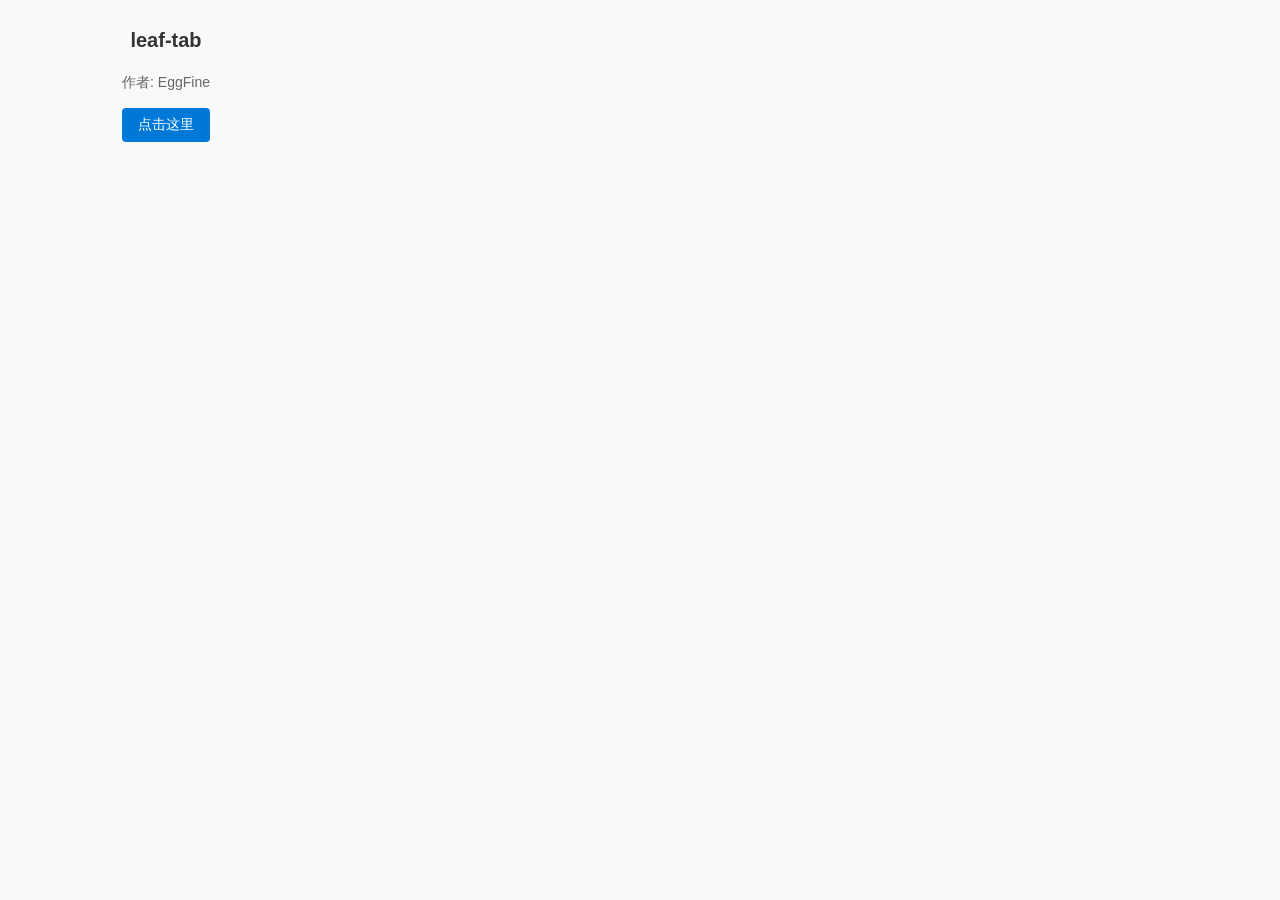
==== src/popup/index.html @ 1d785993 "refactor: partition directories and split large css/js files into modules" ====
<!DOCTYPE html>
<html lang="zh-CN">
<head>
    <meta charset="UTF-8">
    <title>leaf-tab</title>
    <link rel="stylesheet" href="style.css">
</head>
<body>
    <div class="container">
        <h1>leaf-tab</h1>
        <p>作者: EggFine</p>
        <button id="actionBtn">点击这里</button>
    </div>
    <script src="script.js"></script>
</body>
</html>
---- src/popup/style.css ----
body {
    width: 300px;
    font-family: 'Segoe UI', Tahoma, Geneva, Verdana, sans-serif;
    margin: 0;
    padding: 16px;
    background-color: #f9f9f9;
    color: #333;
}

.container {
    display: flex;
    flex-direction: column;
    align-items: center;
    justify-content: center;
}

h1 {
    font-size: 20px;
    margin-bottom: 8px;
}

p {
    font-size: 14px;
    color: #666;
    margin-bottom: 16px;
}

button {
    padding: 8px 16px;
    background-color: #0078d7; /* Edge 默认主题蓝 */
    color: white;
    border: none;
    border-radius: 4px;
    cursor: pointer;
    font-size: 14px;
    transition: background-color 0.2s;
}

button:hover {
    background-color: #005a9e;
}
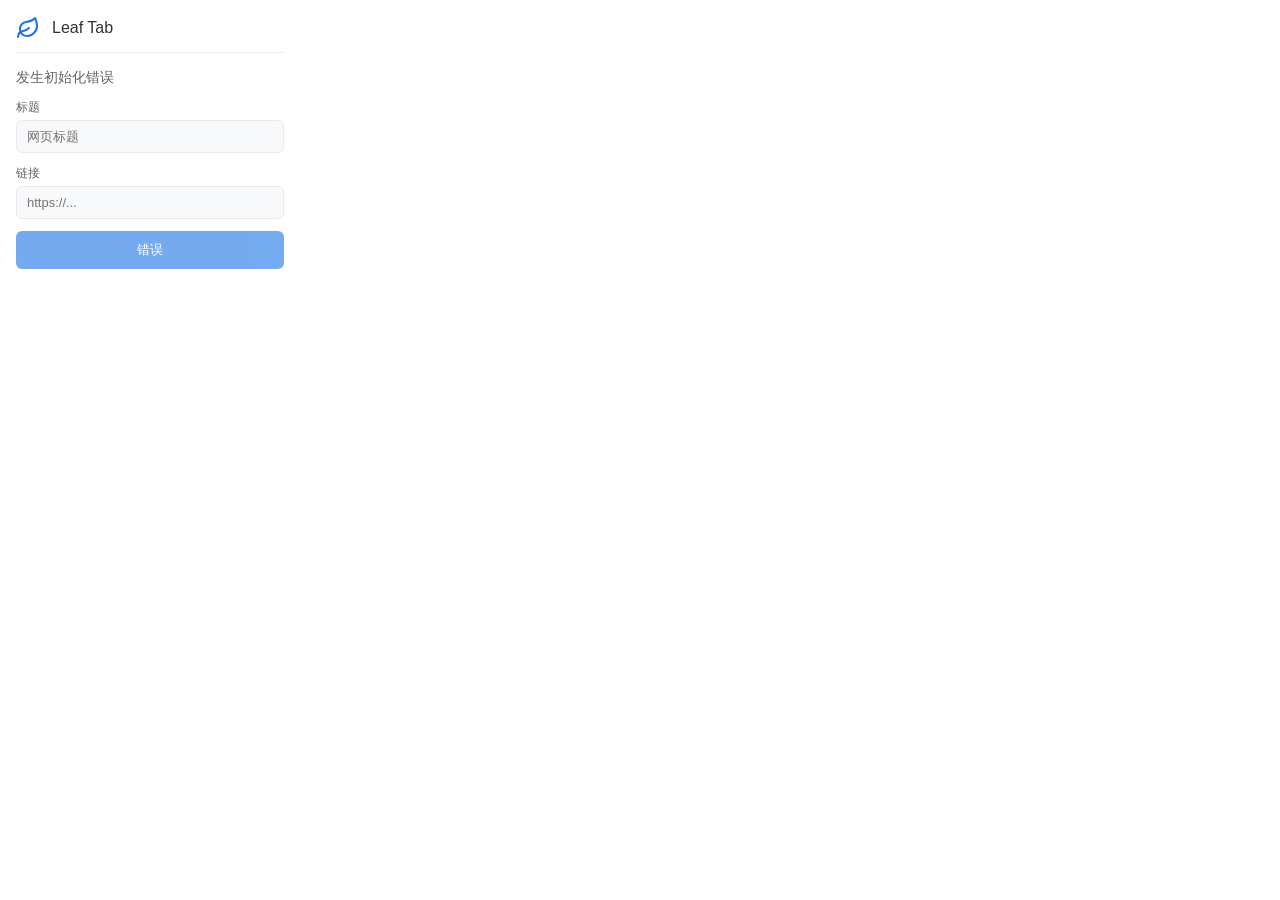
==== commit 745afd28: "feat: introduce widget/plugin architecture with DIY grid layout Rework the newtab page around a widg" ====
--- a/src/popup/index.html
+++ b/src/popup/index.html
@@ -2,14 +2,33 @@
 <html lang="zh-CN">
 <head>
     <meta charset="UTF-8">
-    <title>leaf-tab</title>
+    <meta name="viewport" content="width=device-width, initial-scale=1.0">
+    <title>Leaf Tab - 收藏</title>
     <link rel="stylesheet" href="style.css">
 </head>
 <body>
     <div class="container">
-        <h1>leaf-tab</h1>
-        <p>作者: EggFine</p>
-        <button id="actionBtn">点击这里</button>
+        <div class="header">
+            <svg class="logo" xmlns="http://www.w3.org/2000/svg" width="24" height="24" viewBox="0 0 24 24" fill="none" stroke="currentColor" stroke-width="2" stroke-linecap="round" stroke-linejoin="round"><path d="M11 20A7 7 0 0 1 9.8 6.1C15.5 5 17 4.48 19 2c1 2 2 4.18 2 8 0 5.5-4.78 10-10 10Z"></path><path d="M2 21c0-3 1.85-5.36 5.08-6C9.5 14.52 12 13 13 12"></path></svg>
+            <h2>Leaf Tab</h2>
+        </div>
+        <div class="content">
+            <p id="statusMsg" class="status-msg">正在获取页面信息...</p>
+            <div class="edit-area">
+                <div class="input-group">
+                    <label for="titleInput">标题</label>
+                    <input type="text" id="titleInput" placeholder="网页标题">
+                </div>
+                <div class="input-group">
+                    <label for="urlInput">链接</label>
+                    <input type="text" id="urlInput" placeholder="https://...">
+                </div>
+            </div>
+            <div class="action-footer" id="actionFooter">
+                <button id="actionBtn" class="action-btn disabled">加载中...</button>
+                <!-- 动态添加的额外按钮将出现在这里 -->
+            </div>
+        </div>
     </div>
     <script src="script.js"></script>
 </body>
--- a/src/popup/style.css
+++ b/src/popup/style.css
@@ -1,41 +1,207 @@
 body {
+    margin: 0;
+    padding: 0;
+    font-family: -apple-system, BlinkMacSystemFont, "Segoe UI", Roboto, Helvetica, Arial, sans-serif;
+    background-color: #ffffff;
+    color: #333333;
     width: 300px;
-    font-family: 'Segoe UI', Tahoma, Geneva, Verdana, sans-serif;
+}
+
+@media (prefers-color-scheme: dark) {
+    body {
+        background-color: #202124;
+        color: #e8eaed;
+    }
+}
+
+.container {
+    padding: 16px;
+}
+
+.header {
+    display: flex;
+    align-items: center;
+    gap: 12px;
+    margin-bottom: 16px;
+    padding-bottom: 12px;
+    border-bottom: 1px solid #eee;
+}
+
+@media (prefers-color-scheme: dark) {
+    .header {
+        border-bottom-color: #3c4043;
+    }
+}
+
+.logo {
+    color: #1a73e8;
+}
+
+@media (prefers-color-scheme: dark) {
+    .logo {
+        color: #8ab4f8;
+    }
+}
+
+.header h2 {
     margin: 0;
-    padding: 16px;
-    background-color: #f9f9f9;
-    color: #333;
-}
-
-.container {
+    font-size: 16px;
+    font-weight: 500;
+}
+
+.content {
     display: flex;
     flex-direction: column;
+    gap: 12px;
+}
+
+.status-msg {
+    margin: 0;
+    font-size: 14px;
+    color: #5f6368;
+}
+
+@media (prefers-color-scheme: dark) {
+    .status-msg {
+        color: #9aa0a6;
+    }
+}
+
+.edit-area {
+    display: flex;
+    flex-direction: column;
+    gap: 12px;
+}
+
+.input-group {
+    display: flex;
+    flex-direction: column;
+    gap: 4px;
+}
+
+.input-group label {
+    font-size: 12px;
+    color: #5f6368;
+    font-weight: 500;
+}
+
+@media (prefers-color-scheme: dark) {
+    .input-group label {
+        color: #9aa0a6;
+    }
+}
+
+.input-group input {
+    background: #f8f9fa;
+    border: 1px solid #e8eaed;
+    border-radius: 6px;
+    padding: 8px 10px;
+    font-size: 13px;
+    color: inherit;
+    outline: none;
+    transition: border-color 0.2s, box-shadow 0.2s;
+}
+
+@media (prefers-color-scheme: dark) {
+    .input-group input {
+        background: #303134;
+        border-color: #3c4043;
+    }
+}
+
+.input-group input:focus {
+    border-color: #1a73e8;
+    box-shadow: 0 0 0 2px rgba(26, 115, 232, 0.2);
+}
+
+@media (prefers-color-scheme: dark) {
+    .input-group input:focus {
+        border-color: #8ab4f8;
+        box-shadow: 0 0 0 2px rgba(138, 180, 248, 0.2);
+    }
+}
+
+.action-footer {
+    display: flex;
+    gap: 10px;
+    width: 100%;
+}
+
+.action-btn {
+    flex: 1;
+    background-color: #1a73e8;
+    color: white;
+    border: none;
+    padding: 10px 12px;
+    border-radius: 6px;
+    font-size: 13px;
+    font-weight: 500;
+    cursor: pointer;
+    transition: all 0.2s;
+    display: flex;
     align-items: center;
     justify-content: center;
-}
-
-h1 {
-    font-size: 20px;
-    margin-bottom: 8px;
-}
-
-p {
-    font-size: 14px;
-    color: #666;
-    margin-bottom: 16px;
-}
-
-button {
-    padding: 8px 16px;
-    background-color: #0078d7; /* Edge 默认主题蓝 */
+    white-space: nowrap;
+}
+
+.action-btn.secondary {
+    background-color: transparent;
+    border: 1px solid var(--modal-border, #eee);
+    color: #5f6368;
+}
+
+@media (prefers-color-scheme: dark) {
+    .action-btn.secondary {
+        border-color: #3c4043;
+        color: #9aa0a6;
+    }
+}
+
+.action-btn.secondary:hover {
+    background-color: #f8f9fa;
+}
+
+@media (prefers-color-scheme: dark) {
+    .action-btn.secondary:hover {
+        background-color: #303134;
+        color: #e8eaed;
+    }
+}
+
+.action-btn:hover {
+    background-color: #1557b0;
+}
+
+@media (prefers-color-scheme: dark) {
+    .action-btn {
+        background-color: #8ab4f8;
+        color: #202124;
+    }
+    .action-btn:hover {
+        background-color: #9ec1f9;
+    }
+}
+
+.action-btn.disabled {
+    opacity: 0.6;
+    cursor: not-allowed;
+}
+
+.action-btn.remove {
+    background-color: #ea4335;
     color: white;
-    border: none;
-    border-radius: 4px;
-    cursor: pointer;
-    font-size: 14px;
-    transition: background-color 0.2s;
-}
-
-button:hover {
-    background-color: #005a9e;
-}+}
+
+.action-btn.remove:hover {
+    background-color: #d33426;
+}
+
+@media (prefers-color-scheme: dark) {
+    .action-btn.remove {
+        background-color: #f28b82;
+        color: #202124;
+    }
+    .action-btn.remove:hover {
+        background-color: #f6aea9;
+    }
+}
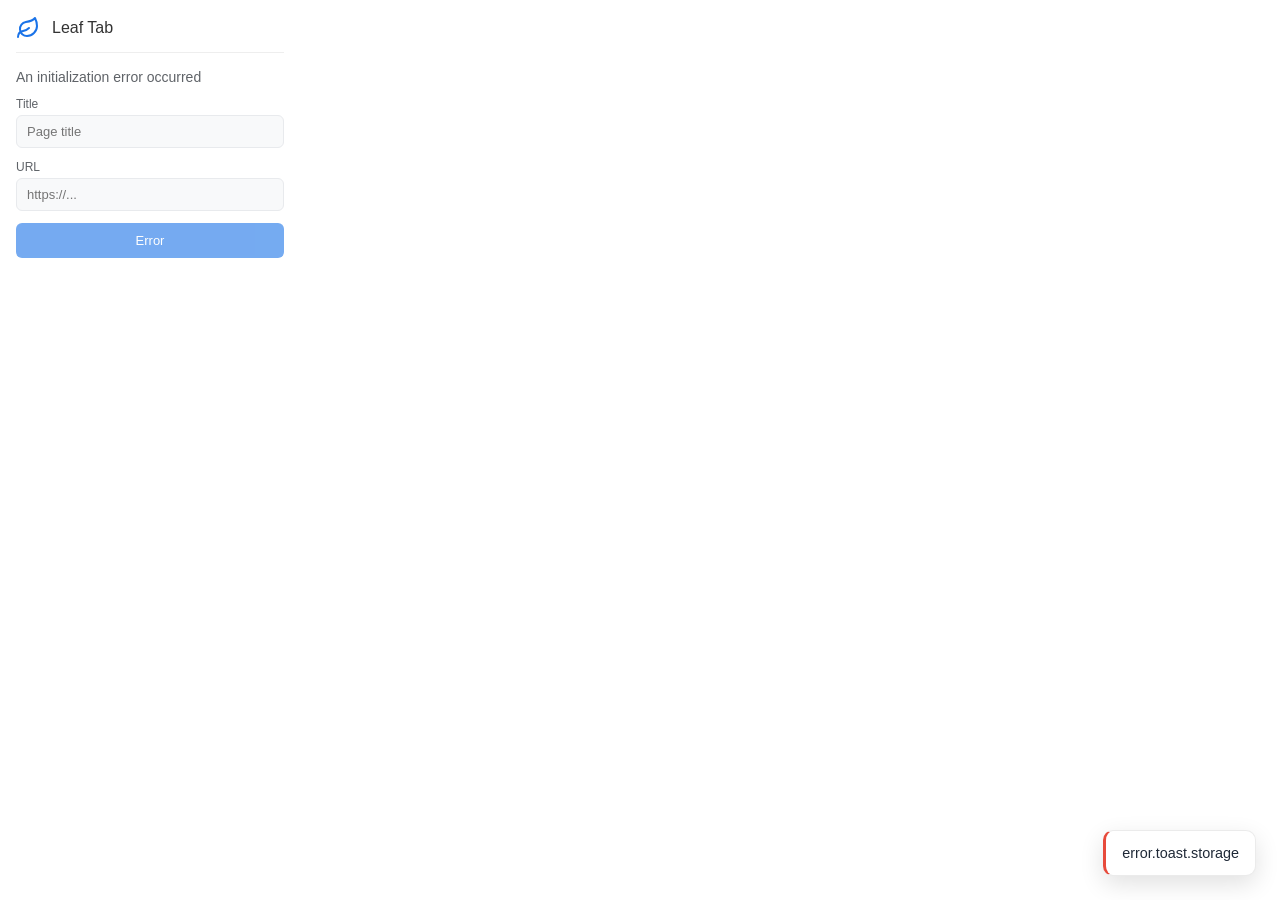
==== commit c0808a70: "feat: i18n (zh-CN/en/ja), leaf icons, v1.0.1, GitHub link - i18n: 自定义 JS + JSON 引擎(src/common/i18n.j" ====
--- a/src/popup/index.html
+++ b/src/popup/index.html
@@ -3,7 +3,9 @@
 <head>
     <meta charset="UTF-8">
     <meta name="viewport" content="width=device-width, initial-scale=1.0">
-    <title>Leaf Tab - 收藏</title>
+    <title data-i18n="page.title.popup">Leaf Tab - 收藏</title>
+    <link rel="icon" type="image/svg+xml" href="../common/leaf.svg">
+    <link rel="stylesheet" href="../common/toast.css">
     <link rel="stylesheet" href="style.css">
 </head>
 <body>
@@ -13,23 +15,23 @@
             <h2>Leaf Tab</h2>
         </div>
         <div class="content">
-            <p id="statusMsg" class="status-msg">正在获取页面信息...</p>
+            <p id="statusMsg" class="status-msg" data-i18n="popup.status.loading">正在获取页面信息...</p>
             <div class="edit-area">
                 <div class="input-group">
-                    <label for="titleInput">标题</label>
-                    <input type="text" id="titleInput" placeholder="网页标题">
+                    <label for="titleInput" data-i18n="popup.label.title">标题</label>
+                    <input type="text" id="titleInput" data-i18n-attr="placeholder:popup.placeholder.title" placeholder="网页标题">
                 </div>
                 <div class="input-group">
-                    <label for="urlInput">链接</label>
-                    <input type="text" id="urlInput" placeholder="https://...">
+                    <label for="urlInput" data-i18n="popup.label.url">链接</label>
+                    <input type="text" id="urlInput" data-i18n-attr="placeholder:popup.placeholder.url" placeholder="https://...">
                 </div>
             </div>
             <div class="action-footer" id="actionFooter">
-                <button id="actionBtn" class="action-btn disabled">加载中...</button>
+                <button id="actionBtn" class="action-btn disabled" data-i18n="popup.btn.loading">加载中...</button>
                 <!-- 动态添加的额外按钮将出现在这里 -->
             </div>
         </div>
     </div>
-    <script src="script.js"></script>
+    <script type="module" src="script.js"></script>
 </body>
 </html>
--- a/src/common/toast.css
+++ b/src/common/toast.css
@@ -0,0 +1,51 @@
+.leaf-toast-host {
+    position: fixed;
+    bottom: 24px;
+    right: 24px;
+    display: flex;
+    flex-direction: column;
+    gap: 8px;
+    z-index: 99999;
+    pointer-events: none;
+    max-width: calc(100vw - 48px);
+}
+
+.leaf-toast {
+    pointer-events: auto;
+    padding: 12px 16px;
+    background: var(--bg-color, #ffffff);
+    color: var(--text-color, #1f2937);
+    border: 1px solid var(--modal-border, rgba(0, 0, 0, 0.08));
+    border-left-width: 3px;
+    border-radius: 10px;
+    box-shadow: 0 8px 24px rgba(0, 0, 0, 0.12);
+    font-size: 0.9rem;
+    line-height: 1.4;
+    max-width: 360px;
+    opacity: 0;
+    transform: translateY(8px);
+    transition: opacity 0.25s cubic-bezier(0.16, 1, 0.3, 1),
+                transform 0.25s cubic-bezier(0.16, 1, 0.3, 1);
+    cursor: pointer;
+    word-break: break-word;
+}
+
+.leaf-toast.in { opacity: 1; transform: translateY(0); }
+.leaf-toast.out { opacity: 0; transform: translateY(8px); }
+
+.leaf-toast-info    { border-left-color: #4e73df; }
+.leaf-toast-success { border-left-color: #1cc88a; }
+.leaf-toast-warning { border-left-color: #f6c23e; }
+.leaf-toast-error   { border-left-color: #e74a3b; }
+
+@media (max-width: 480px) {
+    .leaf-toast-host {
+        left: 16px;
+        right: 16px;
+        bottom: 16px;
+        max-width: none;
+    }
+    .leaf-toast {
+        max-width: none;
+    }
+}
